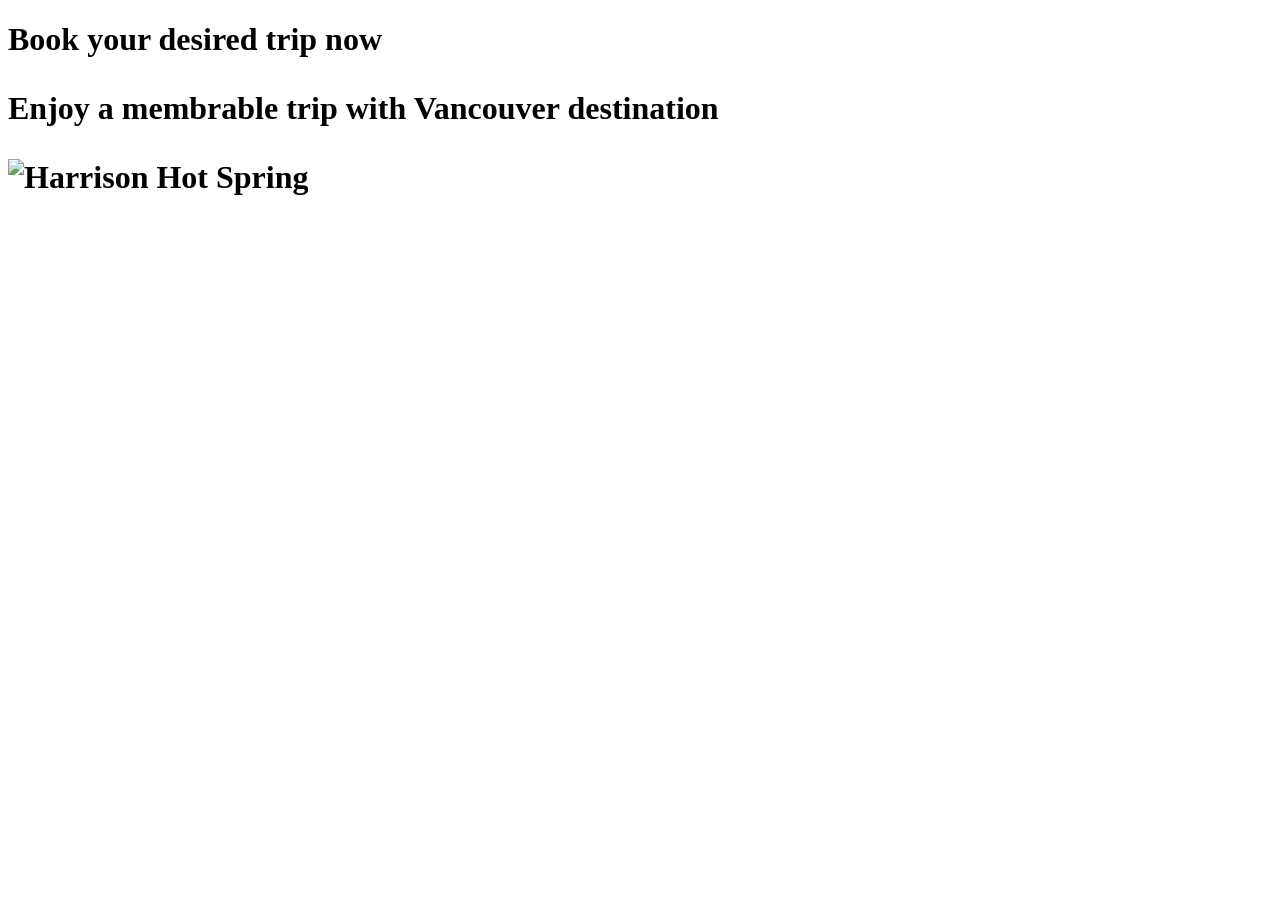
==== bookings.html @ e5cdb00a "I added image and created bookings file" ====
<!DOCTYPE html>
<html lang="eng">
<head>
    <meta charset="UTF-8">
    <meta name="viewport" content="width = device-width, initial-scale = 1.0">
</head>
<body>
<header>
    <h1> Book your desired trip now <h1>
    <p> Enjoy a membrable trip with Vancouver destination</p>
    <img src="harrison.jpeg" alt="Harrison Hot Spring">
</body>
</html
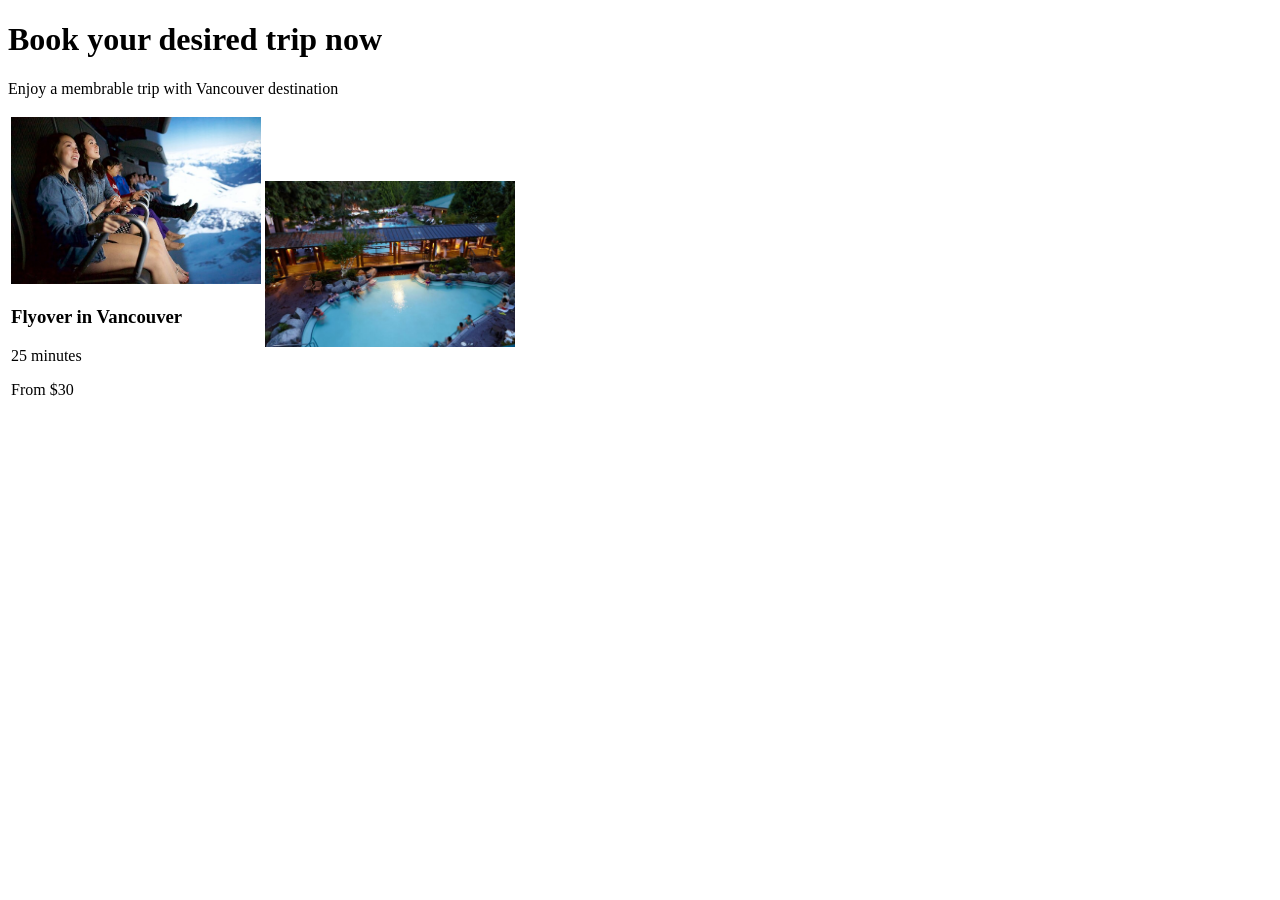
==== commit 0deada66: "Added the logo to the tab bar. check the <head> on booking.html to see how" ====
--- a/bookings.html
+++ b/bookings.html
@@ -1,13 +1,33 @@
 <!DOCTYPE html>
-<html lang="eng">
+<html lang="en">
 <head>
     <meta charset="UTF-8">
     <meta name="viewport" content="width = device-width, initial-scale = 1.0">
+    <link rel="icon" href="images/logo.png" type="image/png">
+    <title> Vancouver Destination </title>
 </head>
 <body>
 <header>
-    <h1> Book your desired trip now <h1>
+    <h1> Book your desired trip now </h1>
     <p> Enjoy a membrable trip with Vancouver destination</p>
-    <img src="harrison.jpeg" alt="Harrison Hot Spring">
+
+</header>
+<table>
+    <tr>
+        <td>
+            <article>
+            <img src="images/b4.jpg" alt="Flyover in Vancouver" width="250">
+            <h3>Flyover in Vancouver</h3>
+            <p>25 minutes</p>
+            <p>From $30</p>
+            </article>
+        </td>
+     <td valign="middle">
+        <article>
+        <img src="images/harrison.jpg" alt="Harrison Hot Spring" width="250">
+        </article>
+    </td>
+    </tr>
+    </table>
 </body>
-</html+</html>
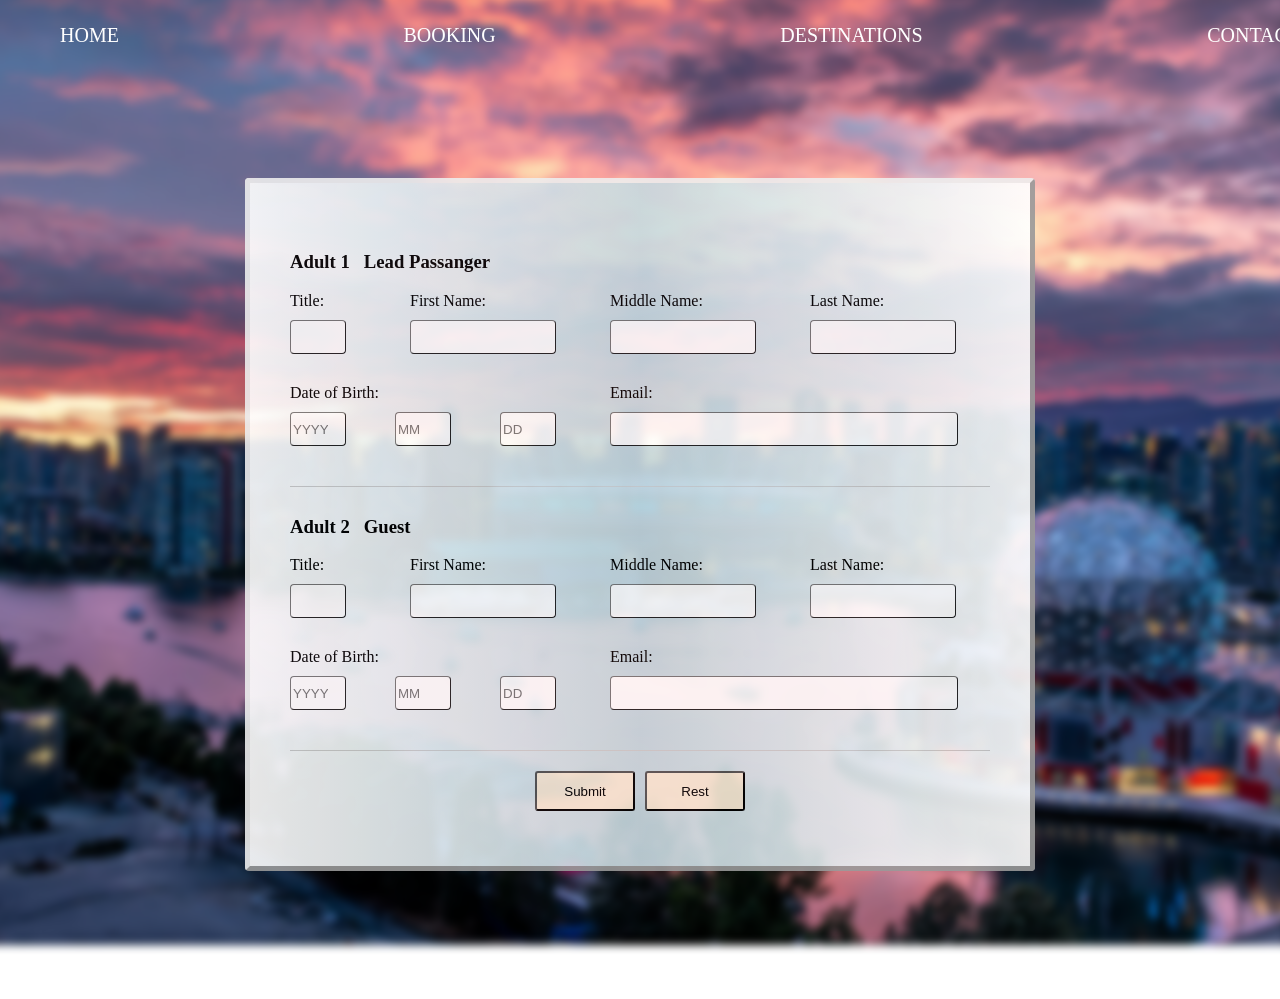
==== commit e5bfb42e: "Added bookings page and new CSS + images. Also added a new final page" ====
--- a/bookings.html
+++ b/bookings.html
@@ -2,32 +2,121 @@
 <html lang="en">
 <head>
     <meta charset="UTF-8">
-    <meta name="viewport" content="width = device-width, initial-scale = 1.0">
-    <link rel="icon" href="images/logo.png" type="image/png">
-    <title> Vancouver Destination </title>
+    <meta name="viewport" content="width=device-width, initial-scale=1.0">
+    <title>Document</title>
+    
+    <link rel="stylesheet" href="css/alex.css">
+    
 </head>
 <body>
-<header>
-    <h1> Book your desired trip now </h1>
-    <p> Enjoy a membrable trip with Vancouver destination</p>
 
-</header>
-<table>
-    <tr>
-        <td>
-            <article>
-            <img src="images/b4.jpg" alt="Flyover in Vancouver" width="250">
-            <h3>Flyover in Vancouver</h3>
-            <p>25 minutes</p>
-            <p>From $30</p>
-            </article>
-        </td>
-     <td valign="middle">
-        <article>
-        <img src="images/harrison.jpg" alt="Harrison Hot Spring" width="250">
-        </article>
-    </td>
-    </tr>
-    </table>
+    <header class="nav-header">
+    <a href="index.html">HOME</a>
+    <a href="bookings.html">BOOKING</a>
+    <a href="destinations.html">DESTINATIONS</a>
+    <a href="contact.html">CONTACT</a>
+    </header>
+
+    <br>
+
+    <form action="finalpage.html" method="GET">
+
+        <div class="section">
+            <h3 class="info"> Adult 1 &nbsp; Lead Passanger </h3>
+
+            <!--Row 1-->
+
+            <div class="row">
+                <div class="field">
+                    <label for="title1">Title:</label>
+                    <input type="text" class="box1" id="title1" name="title1">
+                </div>
+            
+                <div class="field">
+                    <label for="fname1">First Name:</label>
+                    <input type="text" id="fname1" class="box3" name="fname1" required>
+                </div>
+
+                <div class="field">
+
+                    <label for="mname1">Middle Name:</label>
+                    <input type="text" id="mname1" class="box2" name="mname1">
+                </div>
+
+                <div class="field">      
+                    <label for="lname1">Last Name:</label>
+                    <input type="text" id="lname1" class="box2" name="lname1" required>
+                </div>
+
+                <!-- Row 2 (DOB)-->
+                    
+                <div class = "dob-group">
+                    <label for="dob1">Date of Birth:</label>
+                    <div class="dob-row">
+                        <input type="number" class="box1" id="dob1" name="dob1" placeholder="YYYY">
+                        <input type="number" class="box1" id="dob-month1" name="dob-month1" placeholder="MM" min="1" max="12">
+                        <input type="number" class="box1" id="dob-day1" name="dob-day1" placeholder="DD" min="1" max="31"> 
+                    </div>
+                </div>
+
+                <!--email field-->
+
+                <div class="email-field">
+                    <label for="email1">Email:</label>
+                    <input type="email" id="email1" class="box4" name="email1" required>
+                </div>
+            </div>
+        </div>
+
+        <!--Adult 2-->
+
+        <div class="section">
+            <h3 class="info"> Adult 2 &nbsp; Guest </h3>
+            <div class="row">
+                <div class="field">
+                    <label for="title2">Title:</label>
+                    <input type="text" class="box1" id="title2" name="title2">
+                </div>
+            
+                <div class="field">
+                    <label for="fname2">First Name:</label>
+                    <input type="text" id="fname2" class="box3" name="fname2">
+                </div>
+
+                <div class="field">
+
+                    <label for="mname2">Middle Name:</label>
+                    <input type="text" id="mname2" class="box2" name="mname2">
+                </div>
+
+                <div class="field">      
+                    <label for="lname2">Last Name:</label>
+                    <input type="text" id="lname2" class="box2" name="lname2">
+                </div>
+
+                <!-- Row 2 (DOB + Email)-->
+                    
+                <div class = "dob-group">
+                    <label for="dob2">Date of Birth:</label>
+                    <div class="dob-row">
+                        <input type="number" class="box1" id="dob2" name="dob2" placeholder="YYYY">
+                        <input type="number" class="box1" id="dob-month2" name="dob-month2" placeholder="MM" min="1" max="12">
+                        <input type="number" class="box1" id="dob-day2" name="dob-day2" placeholder="DD" min="1" max="31"> 
+                    </div>
+                </div>
+
+                <!--email field-->
+
+                <div class="email-field">
+                    <label for="email2">Email:</label>
+                    <input type="email" id="email2" class="box4" name="email2">
+                </div>
+            </div>
+        </div>
+        <div id="bottoms">
+            <input type="submit" value= "Submit" class="btn">
+            <input type="reset"  value= "Rest" class="btn">
+        </div>
+    </form>
 </body>
 </html>
--- a/css/alex.css
+++ b/css/alex.css
@@ -0,0 +1,198 @@
+
+
+/*body{
+    margin: 0;
+    background-image: url("/images/Vancouver_night.jpg");    <------    /* unmute this in case we didnt like the blur effect 
+    background-repeat: no-repeat; 
+    background-attachment: fixed;
+    background-position: center ;
+    background-size: cover;
+    
+}*/
+
+body {
+    margin: 0;
+    position: relative;
+    overflow-x: hidden;
+}
+body::before {
+    content: "";
+    position: fixed;
+    top: 0;
+    left: 0;
+    width: 100%;
+    height: 100%;
+    background-image: url("/images/Vancouver_night.jpg");
+    background-size: cover;
+    background-position: center;
+    background-repeat: no-repeat;
+    filter: blur(4px);   /* <--- Adjust blur amount here */
+    z-index: -1;          /* <--- Keeps blur BEHIND everything */
+    transform: scale(1.1); /* prevents edge clipping */
+}
+
+form {
+    background: linear-gradient(to right, white, rgb(198, 217, 224) ,white);
+    opacity: 0.9;
+    border-style: outset;
+    border-width: 5px;
+    border-radius: 4px;
+    width: 700px;
+    padding: 40px;
+    margin-left: auto;
+    margin-right: auto;
+    margin-top: 7%;
+    margin-bottom: 10%;
+    position: relative;
+} 
+
+
+
+.dob-group {
+    grid-column: 1 / span 2;  /* move DOB to middle of the row */
+
+}
+
+/* Keep email on column 4 */
+.email-field {
+    grid-column: 3 /span 2;
+}
+
+/* Make DOB boxes line up in a mini-row */
+.dob-row {
+    display: flex;
+    gap: 49px;
+    align-items: center;
+}
+
+.section {
+    padding: 10px 0 15px;
+    border-bottom: 1px solid #ccc;
+} 
+
+input {
+    margin-bottom: 15px;  /* space below the input */
+}
+
+
+label {
+    display: block;
+    margin-bottom: 10px;
+}
+
+
+.box1{
+    height: 30px;
+    width: 50px;
+    border-style: outset;
+    border-width: 1px;
+    border-radius: 4px;
+}
+
+
+.box2 {
+    height: 30px;
+    width: 78%;
+    border-style: outset;
+    border-width: 1px;
+    border-radius: 4px;
+}
+
+
+.box3 {
+    height: 30px;
+    width: 78%;
+    border-style: outset;
+    border-width: 1px;
+    border-radius: 4px;
+}
+
+.box4 {
+    height: 30px;
+    width: 90%;
+    border-style: outset;
+    border-width: 1px;
+    border-radius: 4px;
+}
+
+
+
+
+#bottoms {
+    margin-top: 20px;
+    display: flex;
+    justify-content: center;
+    gap: 10px;
+}
+
+.btn{
+    background-color: antiquewhite;
+    border-style: outset;
+    border-width: 2px;
+    border-radius: 3px;
+    height: 40px;
+    width: 100px;
+    text-align: center;
+    cursor: pointer;
+  
+}
+
+.row {
+    display: grid;
+    grid-template-columns: 100px 1fr 1fr 1fr;
+    column-gap: 20px;
+    row-gap: 15px;
+    margin-bottom: 10px;
+}
+.nav-header {
+ color: black;
+  position: sticky;       /* stays at the top */
+  top: 0;
+  left: 0;
+  width: 100%;
+  height: 70px;
+  display: flex;
+  justify-content: space-between;
+  align-items: center;
+  padding: 0 40px;
+  z-index: 1000;         /* above everything else */
+  font-family: MyTupi;
+  font-size: 20px;
+}
+
+.nav-header a:hover,
+.nav-header a:focus,
+.nav-header a:active {
+  text-decoration: none;   /* no underline */
+  background: none;        /* remove any highlight */
+}
+
+.nav-header a{
+  color: white;
+  text-decoration: none;   /* remove underline */
+  margin: 0 20px;
+  font-weight: 500;
+  font-family: MyTupi;
+  outline: none;
+  mix-blend-mode: difference;
+}
+
+
+.box1:hover {
+  background-color: rgba(136, 125, 125, 0.26)
+}
+
+.box2:hover {
+  background-color: rgba(136, 125, 125, 0.26)
+}
+
+.box3:hover {
+  background-color: rgba(136, 125, 125, 0.26)
+}
+
+.box4:hover {
+  background-color: rgba(136, 125, 125, 0.26)
+}
+.btn:hover {
+  background-color: rgba(250, 235, 215, 0.404);
+}
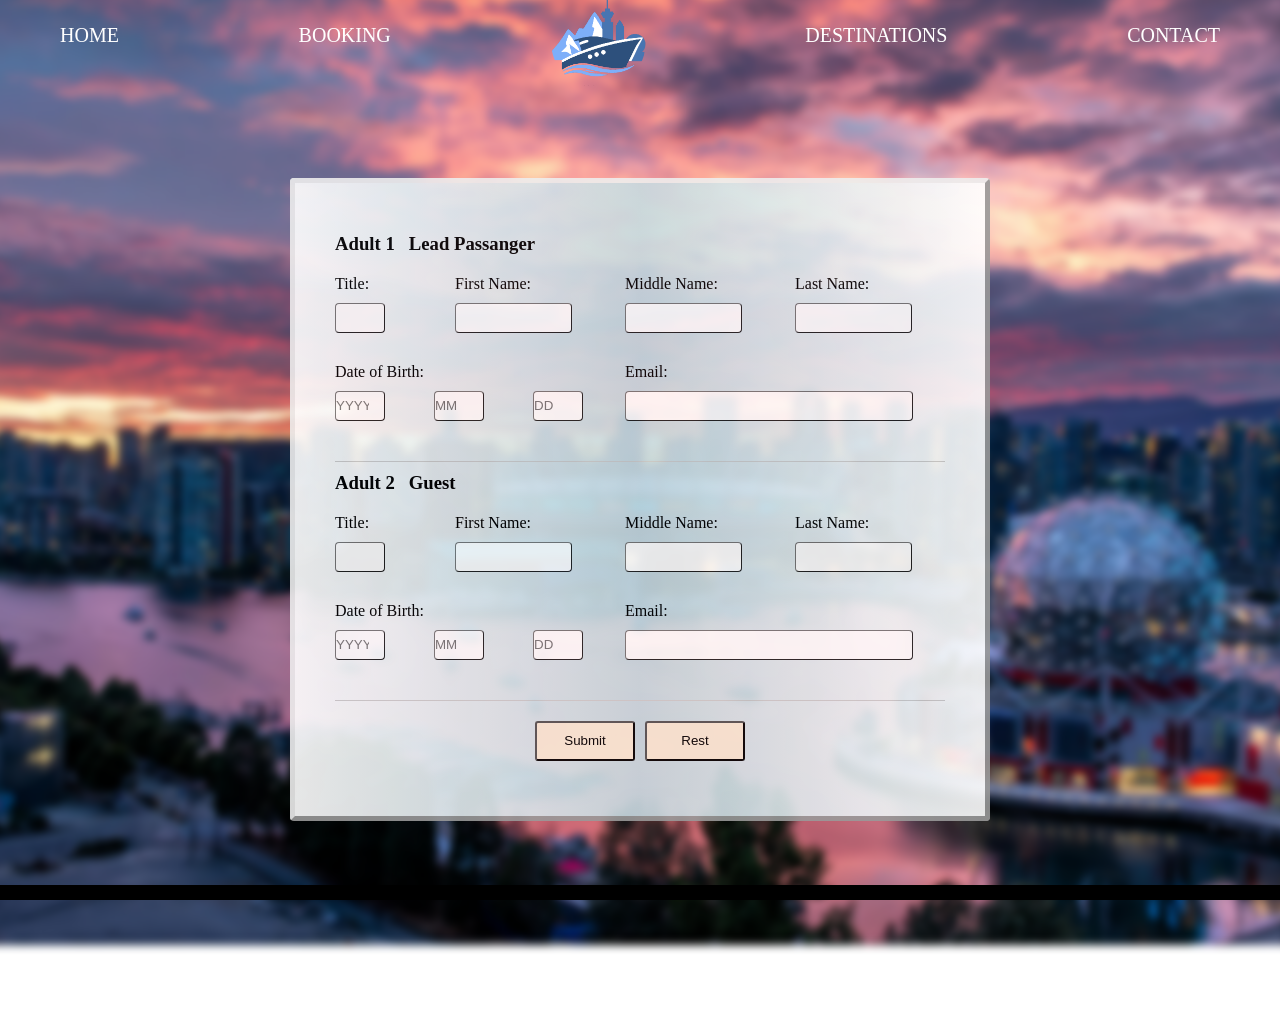
==== commit 764fd7b7: "fixed the logo and finished final page" ====
--- a/bookings.html
+++ b/bookings.html
@@ -4,15 +4,16 @@
     <meta charset="UTF-8">
     <meta name="viewport" content="width=device-width, initial-scale=1.0">
     <title>Document</title>
-    
-    <link rel="stylesheet" href="css/alex.css">
-    
+    <link rel="icon" href="/images/logo.png" type="image/png">
+    <link rel="stylesheet" href="./css/alex.css">
+     <link rel="stylesheet" href="css/styles.css">
 </head>
 <body>
 
     <header class="nav-header">
     <a href="index.html">HOME</a>
     <a href="bookings.html">BOOKING</a>
+    <img src="images/Logo.png" alt="Whistler" class="logo">
     <a href="destinations.html">DESTINATIONS</a>
     <a href="contact.html">CONTACT</a>
     </header>
@@ -53,7 +54,7 @@
                 <div class = "dob-group">
                     <label for="dob1">Date of Birth:</label>
                     <div class="dob-row">
-                        <input type="number" class="box1" id="dob1" name="dob1" placeholder="YYYY">
+                        <input type="number" class="box1" id="dob1" name="dob1" placeholder="YYYY"min="1950" max="2025">
                         <input type="number" class="box1" id="dob-month1" name="dob-month1" placeholder="MM" min="1" max="12">
                         <input type="number" class="box1" id="dob-day1" name="dob-day1" placeholder="DD" min="1" max="31"> 
                     </div>
@@ -99,7 +100,7 @@
                 <div class = "dob-group">
                     <label for="dob2">Date of Birth:</label>
                     <div class="dob-row">
-                        <input type="number" class="box1" id="dob2" name="dob2" placeholder="YYYY">
+                        <input type="number" class="box1" id="dob2" name="dob2" placeholder="YYYY"min="1950" max="2025">
                         <input type="number" class="box1" id="dob-month2" name="dob-month2" placeholder="MM" min="1" max="12">
                         <input type="number" class="box1" id="dob-day2" name="dob-day2" placeholder="DD" min="1" max="31"> 
                     </div>
@@ -118,5 +119,14 @@
             <input type="reset"  value= "Rest" class="btn">
         </div>
     </form>
+    <section class="site-footer">
+    <div class="footer-content">
+      <a href="index.html">HOME</a>
+      <a href="bookings.html">BOOKING</a>
+      <a href="destinations.html">DESTINATIONS</a>
+      <a href="contact.html">CONTACT</a>
+      <p>&copy; 2025 "22151" - C.L. - A.W.R.</p>
+    </div>
+  </section>
 </body>
 </html>
--- a/css/alex.css
+++ b/css/alex.css
@@ -22,7 +22,7 @@
     left: 0;
     width: 100%;
     height: 100%;
-    background-image: url("/images/Vancouver_night.jpg");
+    background-image: url("../images/Vancouver_night.jpg");
     background-size: cover;
     background-position: center;
     background-repeat: no-repeat;
@@ -32,7 +32,7 @@
 }
 
 form {
-    background: linear-gradient(to right, white, rgb(198, 217, 224) ,white);
+    background: linear-gradient(to right, white, rgb(198, 217, 224) ,white);   /* <--- I used this to design my form*/
     opacity: 0.9;
     border-style: outset;
     border-width: 5px;
@@ -42,10 +42,17 @@
     margin-left: auto;
     margin-right: auto;
     margin-top: 7%;
-    margin-bottom: 10%;
+    margin-bottom: 5%;
     position: relative;
 } 
 
+.row {
+    display: grid;
+    grid-template-columns: 100px 1fr 1fr 1fr;
+    column-gap: 20px;
+    row-gap: 15px;
+    margin-bottom: 10px;
+}
 
 
 .dob-group {
@@ -53,8 +60,8 @@
 
 }
 
-/* Keep email on column 4 */
-.email-field {
+
+.email-field {                              /* Keep email on column 4 */
     grid-column: 3 /span 2;
 }
 
@@ -87,6 +94,7 @@
     border-style: outset;
     border-width: 1px;
     border-radius: 4px;
+    transition: background-color 0.5s ease; /* ← controls speed */
 }
 
 
@@ -96,6 +104,7 @@
     border-style: outset;
     border-width: 1px;
     border-radius: 4px;
+    transition: background-color 0.5s ease; /* ← controls speed */
 }
 
 
@@ -105,6 +114,7 @@
     border-style: outset;
     border-width: 1px;
     border-radius: 4px;
+    transition: background-color 0.5s ease; /* ← controls speed */
 }
 
 .box4 {
@@ -113,6 +123,7 @@
     border-style: outset;
     border-width: 1px;
     border-radius: 4px;
+    transition: background-color 0.5s ease; /* ← controls speed */
 }
 
 
@@ -134,16 +145,11 @@
     width: 100px;
     text-align: center;
     cursor: pointer;
+    transition: background-color 0.5s ease; /* ← controls speed */
   
 }
 
-.row {
-    display: grid;
-    grid-template-columns: 100px 1fr 1fr 1fr;
-    column-gap: 20px;
-    row-gap: 15px;
-    margin-bottom: 10px;
-}
+
 .nav-header {
  color: black;
   position: sticky;       /* stays at the top */
@@ -158,6 +164,7 @@
   z-index: 1000;         /* above everything else */
   font-family: MyTupi;
   font-size: 20px;
+  transition: background-color 0.3s ease; /* ← controls speed */
 }
 
 .nav-header a:hover,
@@ -192,7 +199,18 @@
 
 .box4:hover {
   background-color: rgba(136, 125, 125, 0.26)
+ 
 }
 .btn:hover {
   background-color: rgba(250, 235, 215, 0.404);
+}
+
+.logo {
+    display: flex;
+    width: 95px;
+    margin-top: 1%;
+    border-radius: 200px;
+}
+.info {
+    margin-bottom: 20px;
 }
--- a/css/styles.css
+++ b/css/styles.css
@@ -0,0 +1,143 @@
+@font-face {
+  font-family: "MyTupi";/* The name you’ll use in CSS */
+  src: url(font/MyTupi.ttf) format("truetype");
+  font-weight: normal;
+  font-style: normal;
+}
+
+.nav-header {
+  color: black;
+  position: sticky;       /* stays at the top */
+  top: 0;
+  left: 0;
+  width: 100%;
+  height: 70px;
+  display: flex;
+  justify-content: space-between;
+  align-items: center;
+  padding: 0 40px;
+  z-index: 1000;         /* above everything else */
+  font-family: MyTupi;
+  font-size: 20px;
+}
+
+.nav-header a:hover,
+.nav-header a:focus,
+.nav-header a:active {
+  text-decoration: none;   /* no underline */
+  background: none;        /* remove any highlight */
+}
+
+.nav-header a{
+  color: white;
+  text-decoration: none;   /* remove underline */
+  margin: 0 20px;
+  font-weight: 500;
+  font-family: MyTupi;
+  outline: none;
+  mix-blend-mode: difference;
+}
+
+/* First navbar: black text on white section */
+.nav-dark a {
+  color: black;
+}
+
+/* Second navbar: white text for dark sections */
+.nav-light a {
+  color: white;
+}
+
+/* Place light nav UNDER dark nav */
+.nav-light {
+  mix-blend-mode: difference;
+}
+
+/* Reset default spacing */
+* {
+  margin: 0;
+  padding: 0;
+  box-sizing: border-box;
+}
+
+/* Make sure page fills viewport */
+html, body {
+  height: 100%;
+  margin: 0;
+  padding: 0;
+  overflow-y: scroll;
+  scroll-behavior: smooth;
+  scroll-snap-type: y mandatory;
+}
+
+/* Example content styling */
+header {
+  text-align: center;
+  color: white;
+  padding: 200px 20px;
+  position: relative;
+  z-index: 1;
+}
+
+.content {
+  color: black;
+  text-align: center;
+  padding: 200px 20px;
+  font-family: MyTupi;
+  mix-blend-mode: difference;
+}
+
+
+
+.site-footer {
+  background-color: black; /* dark background */
+  color: white;
+  padding: 50px 20px;
+  text-align: center;
+}
+
+.footer-content h2 {
+  margin-bottom: 10px;
+  font-size: 2rem;
+  font-family: MyTupi;
+}
+
+.footer-content p {
+  font-size: 1rem;
+  font-family: MyTupi;
+  text-decoration: none;
+  outline-offset: none;
+  font-family: MyTupi;
+}
+
+.footer-content a {
+    color: white;            /* keep the text white */
+  text-decoration: none;   /* remove underline */
+  margin: 0 20px;
+  font-weight: 500;
+  font-family: MyTupi;
+  outline: none;  
+}
+
+.footer-nav {
+  display: flex;
+  justify-content: center;
+  gap: 20px;
+  text-decoration: none;
+  outline: none;
+  font-family: MyTupi;
+}
+
+.footer-nav a {
+  color: white;
+  text-decoration: none;
+  font-weight: 500;
+  text-decoration: none;
+  outline: none;
+  font-family: MyTupi;
+}
+
+.footer-nav a:hover {
+  text-decoration: none;
+  outline: none;
+}
